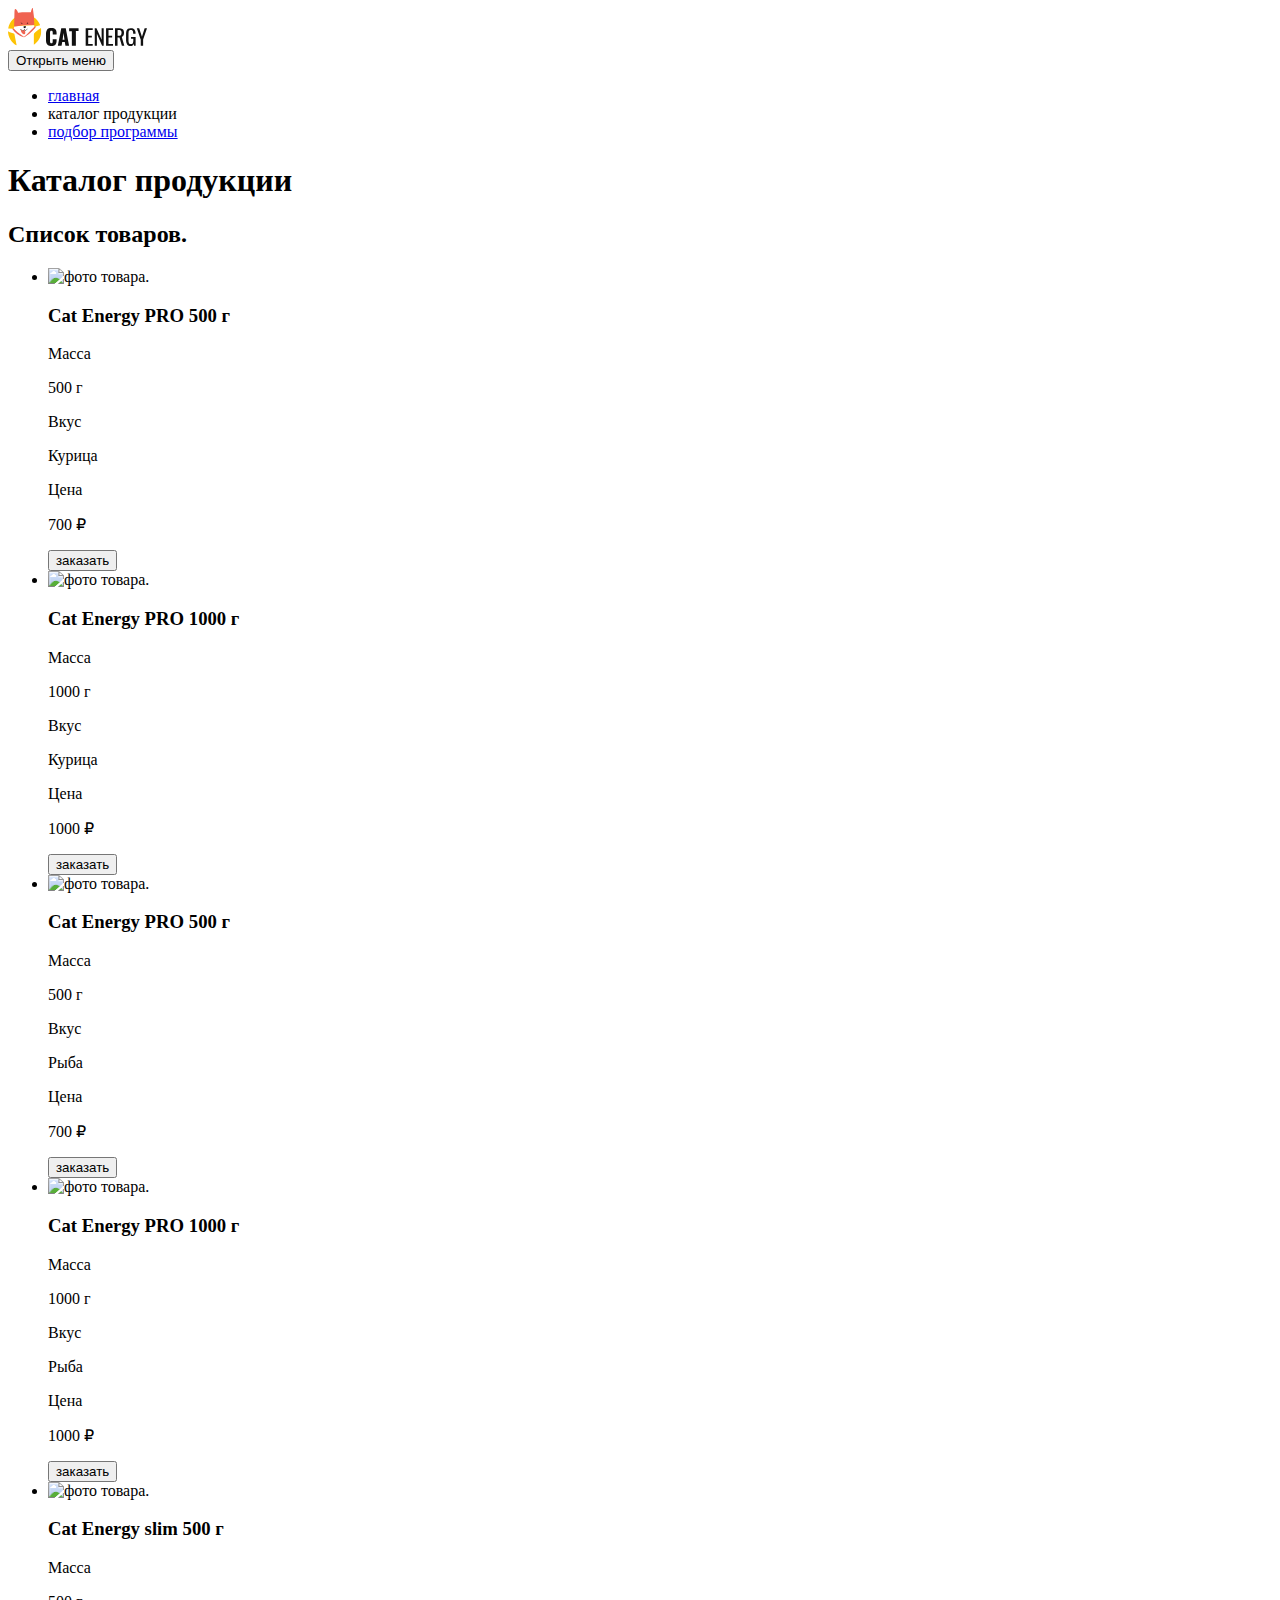
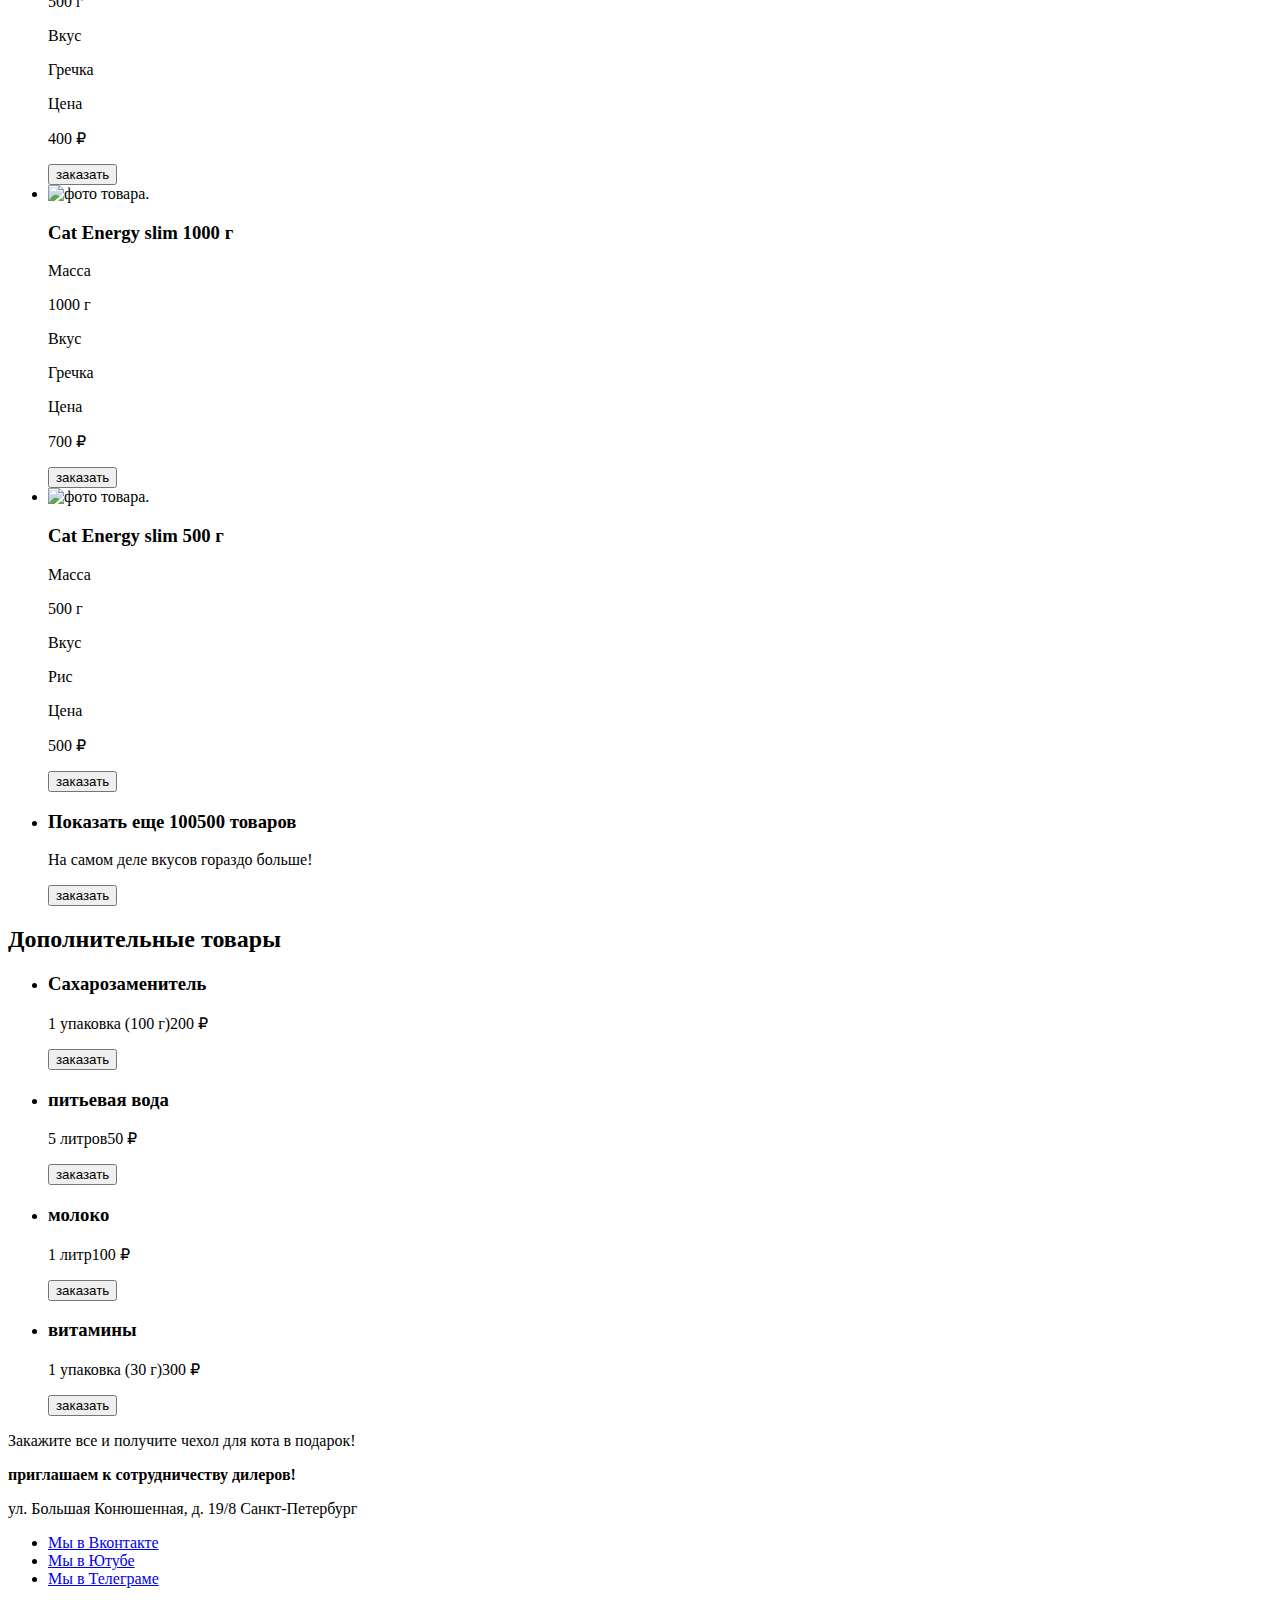
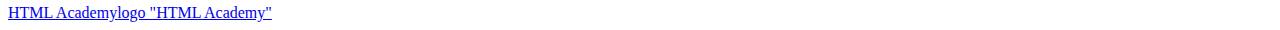
==== source/catalog.html @ 3e4d3c80 "Методологии вёрстки" ====
<!DOCTYPE html>
<html class="page" lang="ru">
  <head>
    <meta charset="utf-8">
    <title>HTML Academy: Кэт энерджи</title>
  </head>
  <body class="page__body">
<header class="main-header">
  <a class="main-header__logo">
    <img src="img/logo.svg" alt="Логотип «Cat energy»". width="34" height="38">
    <img class="" src="img/logo-text.svg" alt="«Cat energy»." width="101" height="18">
  </a>
  <nav class="main-nav">
    <button class="main-nav__toggle" type="button">
      <span class="visually-hidden">Открыть меню</span>
    </button>
    <div class="main-nav__wrapper">
      <ul class="main-nav__list site-list">
        <li class="site-list__item">
          <a class="site-list__link" href="index.html">главная</a>
        </li>
        <li class="site-list__item site-list__item--active">
          <a class="site-list__link">каталог продукции</a>
        </li>
        <li class="site-list__item">
          <a class="site-list__link" href="form.html">подбор программы</a>
        </li>
      </ul>
    </div>
  </nav>
</header>
<main class="main-container">
<h1 class="catalog__title">Каталог продукции</h1>
<section class="catalog">
  <h2 class="visually-hidden">Список товаров.</h2>
<ul class="catalog__list">
  <li class="catalog__item">
    <img class="catalog__img" src="" alt="фото товара." width="68" height="86">
    <div class="catalog__container product">
      <h3 class="product__title">Cat Energy PRO 500 г</h3>
      <div class="product__container">
        <p class="product__text">Масса</p>
        <p class="product__text">500 г</p>
      </div>
      <div class="product__container">
        <p class="product__text">Вкус</p>
        <p class="product__text">Курица</p>
      </div>
      <div class="product__container">
        <p class="product__text">Цена</p>
        <p class="product__text">700 ₽</p>
      </div>
    </div>
    <button class="product__button" type="button">заказать</button>
  </li>
  <li class="catalog__item">
    <img class="catalog__img" src="" alt="фото товара." width="84" height="100">
    <div class="catalog__container product">
      <h3 class="product__title">Cat Energy PRO 1000 г</h3>
      <div class="product__container">
        <p class="product__text">Масса</p>
        <p class="product__text">1000 г</p>
      </div>
      <div class="product__container">
        <p class="product__text">Вкус</p>
        <p class="product__text">Курица</p>
      </div>
      <div class="product__container">
        <p class="product__text">Цена</p>
        <p class="product__text">1000 ₽</p>
      </div>
    </div>
    <button class="product__button" type="button">заказать</button>
  </li>
  <li class="catalog__item">
    <img class="catalog__img" src="" alt="фото товара." width="68px" height="78px">
    <div class="catalog__container product">
      <h3 class="product__title">Cat Energy PRO 500 г</h3>
      <div class="product__container">
        <p class="product__text">Масса</p>
        <p class="product__text">500 г</p>
      </div>
      <div class="product__container">
        <p class="product__text">Вкус</p>
        <p class="product__text">Рыба</p>
      </div>
      <div class="product__container">
        <p class="product__text">Цена</p>
        <p class="product__text">700 ₽</p>
      </div>
    </div>
    <button class="product__button" type="button">заказать</button>
  </li>
  <li class="catalog__item">
    <img class="catalog__img" src="" alt="фото товара." width="84px" height="100px">
    <div class="catalog__container product">
      <h3 class="product__title">Cat Energy PRO 1000 г</h3>
      <div class="product__container">
        <p class="product__text">Масса</p>
        <p class="product__text">1000 г</p>
      </div>
      <div class="product__container">
        <p class="product__text">Вкус</p>
        <p class="product__text">Рыба</p>
      </div>
      <div class="product__container">
        <p class="product__text">Цена</p>
        <p class="product__text">1000 ₽</p>
      </div>
    </div>
    <button class="product__button" type="button">заказать</button>
  </li>
  <li class="catalog__item">
    <img class="catalog__img" src="" alt="фото товара." width="68px" height="78px">
    <div class="catalog__container product">
      <h3 class="product__title">Cat Energy slim 500 г</h3>
      <div class="product__container">
        <p class="product__text">Масса</p>
        <p class="product__text">500 г</p>
      </div>
      <div class="product__container">
        <p class="product__text">Вкус</p>
        <p class="product__text">Гречка</p>
      </div>
      <div class="product__container">
        <p class="product__text">Цена</p>
        <p class="product__text">400 ₽</p>
      </div>
    </div>
    <button class="product__button" type="button">заказать</button>
  </li>
  <li class="catalog__item">
    <img class="catalog__img" src="" alt="фото товара." width="84px" height="100px">
    <div class="catalog__container product">
      <h3 class="product__title">Cat Energy slim 1000 г</h3>
      <div class="product__container">
        <p class="product__text">Масса</p>
        <p class="product__text">1000 г</p>
      </div>
      <div class="product__container">
        <p class="product__text">Вкус</p>
        <p class="product__text">Гречка</p>
      </div>
      <div class="product__container">
        <p class="product__text">Цена</p>
        <p class="product__text">700 ₽</p>
      </div>
    </div>
    <button class="product__button" type="button">заказать</button>
  </li>
  <li class="catalog__item">
    <img class="catalog__img" src="" alt="фото товара." width="72px" height="84px">
    <div class="catalog__container product">
      <h3 class="product__title">Cat Energy slim 500 г</h3>
      <div class="product__container">
        <p class="product__text">Масса</p>
        <p class="product__text">500 г</p>
      </div>
      <div class="product__container">
        <p class="product__text">Вкус</p>
        <p class="product__text">Рис</p>
      </div>
      <div class="product__container">
        <p class="product__text">Цена</p>
        <p class="product__text">500 ₽</p>
      </div>
    </div>
    <button class="product__button" type="button">заказать</button>
  </li>
  <li class="catalog__item">
    <h3 class="product__title">Показать еще 100500 товаров</h3>
    <p class="product__text">На самом деле вкусов гораздо больше!</p>
    <button class="product__button product__button--show" type="button">заказать</button>
  </li>
</ul>
</section>
<section class="Additional">
  <h2 class="Additional__title">Дополнительные товары</h2>
  <ul class="Additional__list">
    <li class="Additional__item">
      <div class="Additional__container">
        <h3 class="Additional__subtitle">Сахарозаменитель</h3>
        <p class="Additional__text">1 упаковка (100 г)<span class="Additional__prise">200 ₽</span></p>
      </div>
      <button class="Additional__button" type="button">заказать</button>
    </li>
    <li class="Additional__item">
      <div class="Additional__container">
        <h3 class="Additional__subtitle">питьевая вода</h3>
        <p class="Additional__text">5 литров<span class="Additional__prise">50 ₽</span></p>
      </div>
      <button class="Additional__button" type="button">заказать</button>
    </li>
    <li class="Additional__item">
      <div class="Additional__container">
        <h3 class="Additional__subtitle">молоко</h3>
        <p class="Additional__text">1 литр<span class="Additional__prise">100 ₽</span></p>
      </div>
      <button class="Additional__button" type="button">заказать</button>
    </li>
    <li class="Additional__item">
      <div class="Additional__container">
        <h3 class="Additional__subtitle">витамины</h3>
        <p class="Additional__text">1 упаковка (30 г)<span class="Additional__prise">300 ₽</span></p>
      </div>
      <button class="Additional__button" type="button">заказать</button>
    </li>
  </ul>
  <div class="Additional__promo catalog-promo">
    <p class="catalog-promo__text">Закажите все и получите чехол для кота в подарок!</p>
  </div>
</section>
</main>
<footer class="main-footer">
  <div class="main-footer__contacts contacts">
    <b class="contacts__title">приглашаем к сотрудничеству дилеров!</b>
    <p class="contacts__text">ул. Большая Конюшенная, д. 19/8 Санкт-Петербург</p>
    <div class="main-footer__map map">

    </div>
  </div>
<div class="main-footer__logo">
</div>
<div class="main-footer__social social">
  <ul class="social__list">
    <li class="social__item">
      <a class="social__link social__link--vkontakte" href="https://vk.com/htmlacademy">Мы в Вконтакте</a>
    </li>
    <li class="social__item">
      <a class="social__link social__link--youtube" href="https://www.youtube.com/user/htmlacademyru">Мы в Ютубе</a>
    </li>
    <li class="social__item">
      <a class="social__link social__link--telegram" href="https://t.me/htmlacademy">Мы в Телеграме</a>
    </li>
  </ul>
</div>
<div class="main-footer__copyright copyright">
  <a class="copyright__link" href="https://htmlacademy.ru/intensive/adaptive">HTML Academy<span class="visually-hidden">logo "HTML Academy"</span></a>
</div>
</footer>
  </body>
</html>
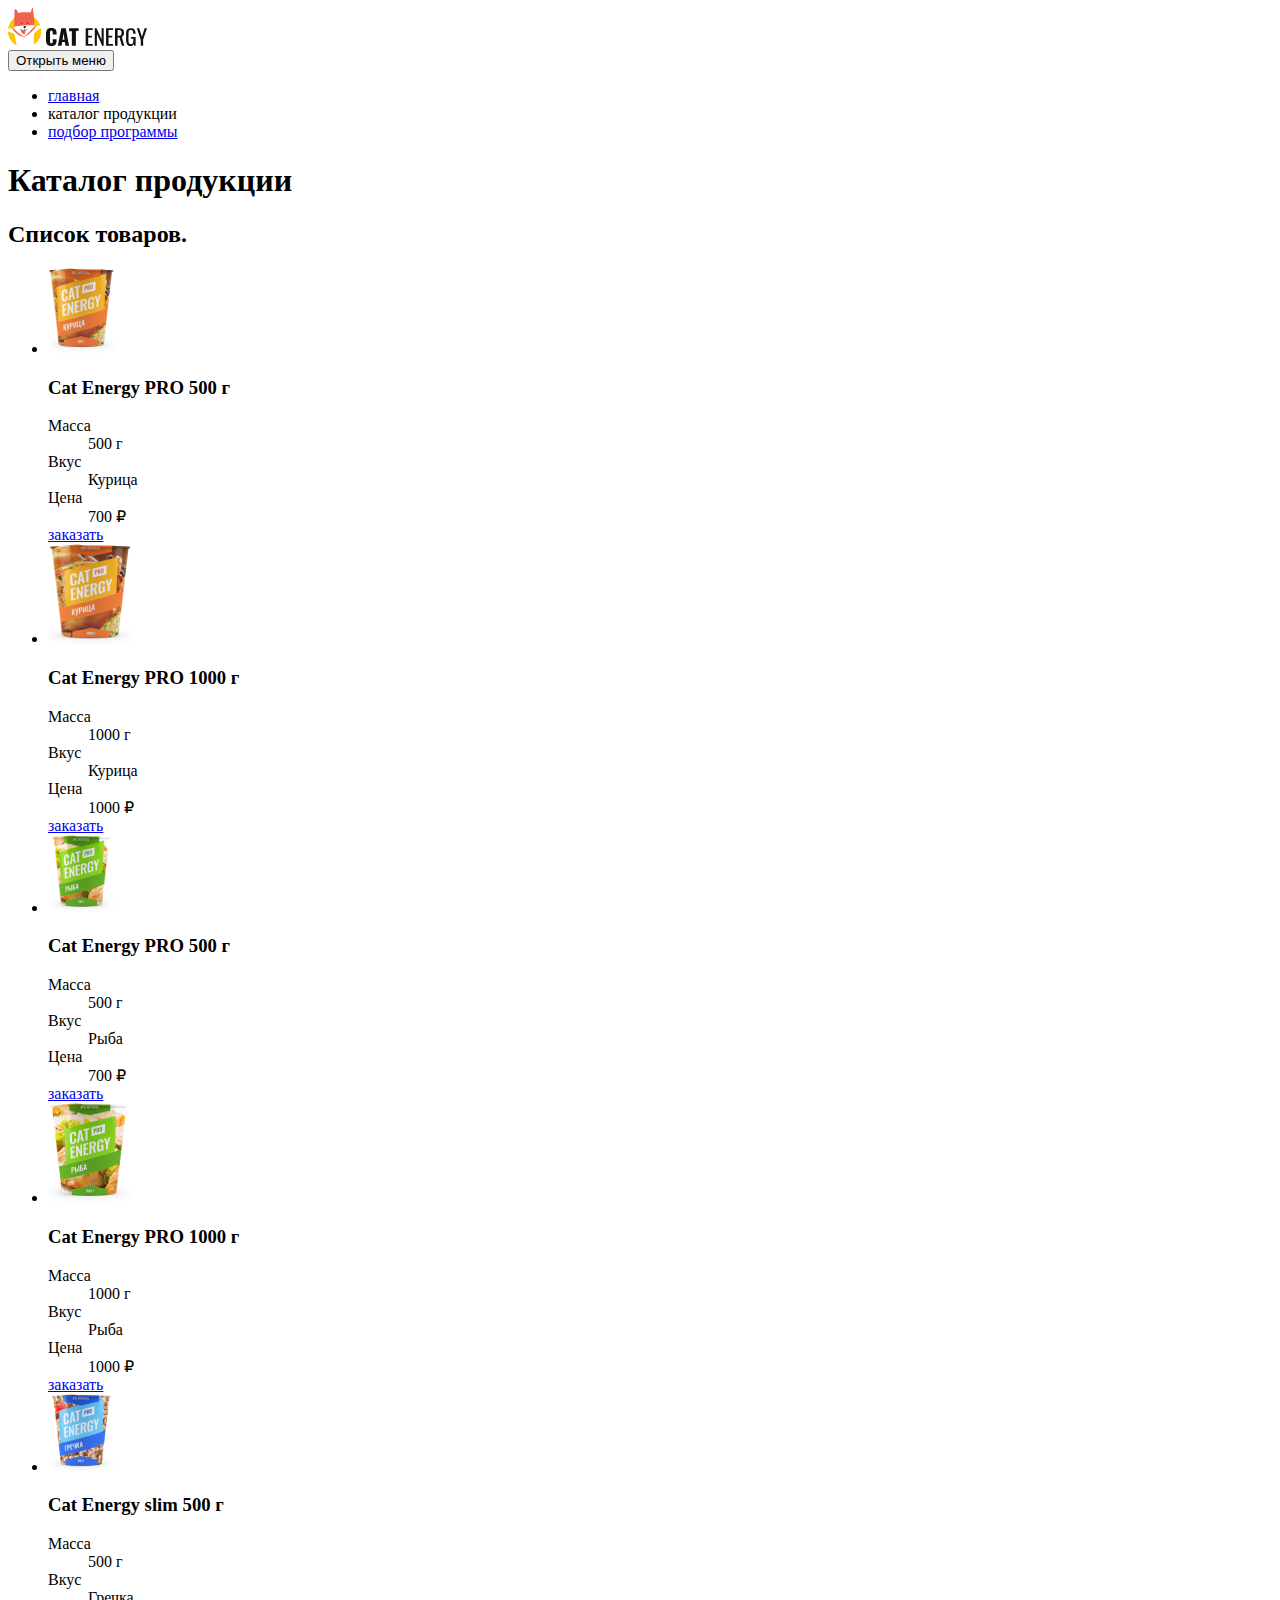
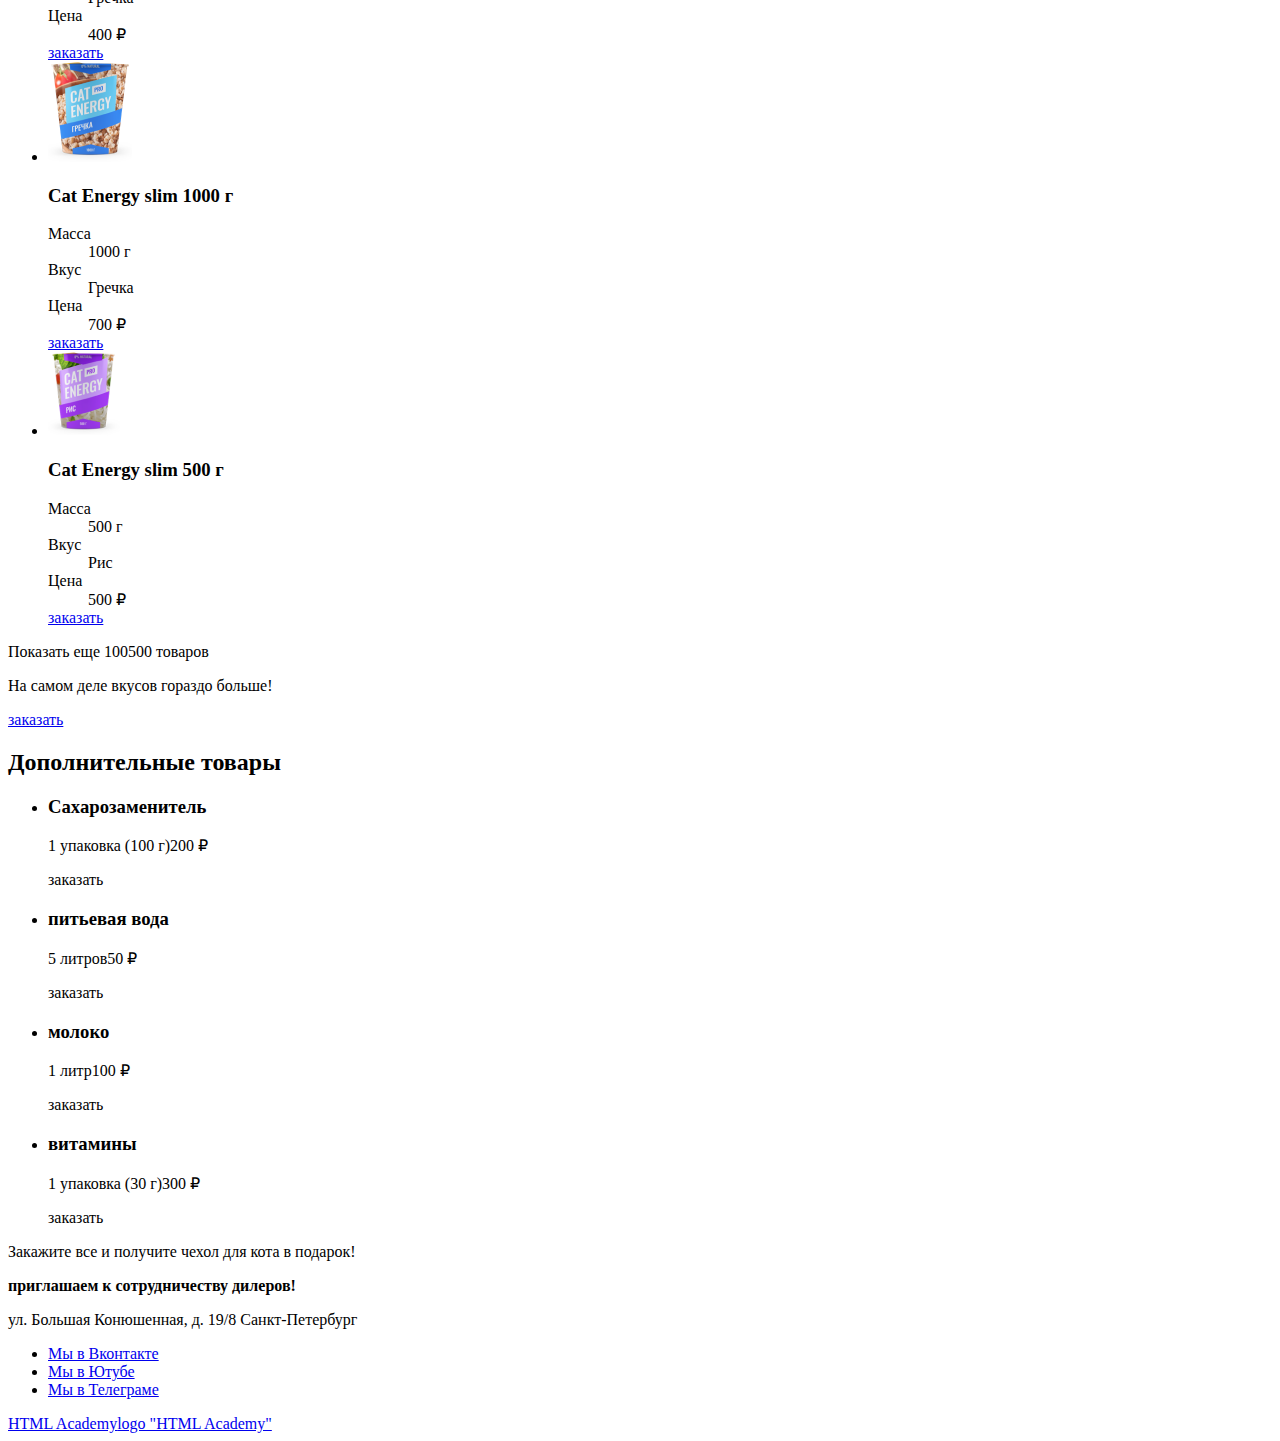
==== commit a807e132: "разметка всех страниц" ====
--- a/source/catalog.html
+++ b/source/catalog.html
@@ -1,20 +1,21 @@
 <!DOCTYPE html>
 <html class="page" lang="ru">
-  <head>
-    <meta charset="utf-8">
-    <title>HTML Academy: Кэт энерджи</title>
-  </head>
-  <body class="page__body">
-<header class="main-header">
-  <a class="main-header__logo">
-    <img src="img/logo.svg" alt="Логотип «Cat energy»". width="34" height="38">
-    <img class="" src="img/logo-text.svg" alt="«Cat energy»." width="101" height="18">
-  </a>
-  <nav class="main-nav">
-    <button class="main-nav__toggle" type="button">
-      <span class="visually-hidden">Открыть меню</span>
-    </button>
-    <div class="main-nav__wrapper">
+
+<head>
+  <meta charset="utf-8">
+  <title>HTML Academy: Кэт энерджи</title>
+</head>
+
+<body class="page__body">
+  <header class="main-header">
+    <a class="main-header__logo">
+      <img src="img/logo.svg" alt="Логотип «Cat energy»" width="34" height="38">
+      <img class="" src="img/logo-text.svg" alt="«Cat energy»." width="101" height="18">
+    </a>
+    <nav class="main-nav">
+      <button class="main-nav__toggle" type="button">
+        <span class="visually-hidden">Открыть меню</span>
+      </button>
       <ul class="main-nav__list site-list">
         <li class="site-list__item">
           <a class="site-list__link" href="index.html">главная</a>
@@ -26,217 +27,188 @@
           <a class="site-list__link" href="form.html">подбор программы</a>
         </li>
       </ul>
-    </div>
-  </nav>
-</header>
-<main class="main-container">
-<h1 class="catalog__title">Каталог продукции</h1>
-<section class="catalog">
-  <h2 class="visually-hidden">Список товаров.</h2>
-<ul class="catalog__list">
-  <li class="catalog__item">
-    <img class="catalog__img" src="" alt="фото товара." width="68" height="86">
-    <div class="catalog__container product">
-      <h3 class="product__title">Cat Energy PRO 500 г</h3>
-      <div class="product__container">
-        <p class="product__text">Масса</p>
-        <p class="product__text">500 г</p>
+    </nav>
+  </header>
+  <main class="main-container">
+    <h1 class="main-container__title">Каталог продукции</h1>
+    <section class="catalog">
+      <h2 class="visually-hidden">Список товаров.</h2>
+      <ul class="catalog__list">
+        <li class="catalog__item product">
+          <img class="product__img" src="img/chicken-small.png" alt="фото товара." width="68" height="86">
+          <div class="product__container">
+            <h3 class="product__title">Cat Energy PRO 500 г</h3>
+            <dl class="product__block">
+              <dt class="product__text">Масса</dt>
+              <dd class="product__text">500 г</dd>
+              <dt class="product__text">Вкус</dt>
+              <dd class="product__text">Курица</dd>
+              <dt class="product__text">Цена</dt>
+              <dd class="product__text">700 ₽</dd>
+            </dl>
+          </div>
+          <a class="product__link" href="#">заказать</a>
+        </li>
+        <li class="catalog__item product">
+          <img class="product__img" src="img/chicken-big.png" alt="фото товара." width="84" height="100">
+          <div class="product__container">
+            <h3 class="product__title">Cat Energy PRO 1000 г</h3>
+            <dl class="product__block">
+              <dt class="product__text">Масса</dt>
+              <dd class="product__text">1000 г</dd>
+              <dt class="product__text">Вкус</dt>
+              <dd class="product__text">Курица</dd>
+              <dt class="product__text">Цена</dt>
+              <dd class="product__text">1000 ₽</dd>
+            </dl>
+          </div>
+          <a class="product__link" href="#">заказать</a>
+        </li>
+        <li class="catalog__item product">
+          <img class="product__img" src="img/fish-small.png" alt="фото товара." width="68" height="78">
+          <div class="product__container">
+            <h3 class="product__title">Cat Energy PRO 500 г</h3>
+            <dl class="product__block">
+              <dt class="product__text">Масса</dt>
+              <dd class="product__text">500 г</dd>
+              <dt class="product__text">Вкус</dt>
+              <dd class="product__text">Рыба</dd>
+              <dt class="product__text">Цена</dt>
+              <dd class="product__text">700 ₽</dd>
+            </dl>
+          </div>
+          <a class="product__link" href="#">заказать</a>
+        </li>
+        <li class="catalog__item product">
+          <img class="product__img" src="img/fish-big.png" alt="фото товара." width="84" height="100">
+          <div class="product__container">
+            <h3 class="product__title">Cat Energy PRO 1000 г</h3>
+            <dl class="product__block">
+              <dt class="product__text">Масса</dt>
+              <dd class="product__text">1000 г</dd>
+              <dt class="product__text">Вкус</dt>
+              <dd class="product__text">Рыба</dd>
+              <dt class="product__text">Цена</dt>
+              <dd class="product__text">1000 ₽</dd>
+            </dl>
+          </div>
+          <a class="product__link" href="#">заказать</a>
+        </li>
+        <li class=" catalog__item product">
+          <img class="product__img" src="img/buckwheat-small.png" alt="фото товара." width="68" height="78">
+          <div class="product__container">
+            <h3 class="product__title">Cat Energy slim 500 г</h3>
+            <dl class="product__block">
+              <dt class="product__text">Масса</dt>
+              <dd class="product__text">500 г</dd>
+              <dt class="product__text">Вкус</dt>
+              <dd class="product__text">Гречка</dd>
+              <dt class="product__text">Цена</dt>
+              <dd class="product__text">400 ₽</dd>
+            </dl>
+          </div>
+          <a class="product__link" href="#">заказать</a>
+        </li>
+        <li class="catalog__item product">
+          <img class="product__img" src="img/buckwheat-big.png" alt="фото товара." width="84" height="100">
+          <div class="product__container">
+            <h3 class="product__title">Cat Energy slim 1000 г</h3>
+            <dl class="product__block">
+              <dt class="product__text">Масса</dt>
+              <dd class="product__text">1000 г</dd>
+              <dt class="product__text">Вкус</dt>
+              <dd class="product__text">Гречка</dd>
+              <dt class="product__text">Цена</dt>
+              <dd class="product__text">700 ₽</dd>
+            </dl>
+          </div>
+          <a class="product__link" href="#">заказать</a>
+        </li>
+        <li class="catalog__item product">
+          <img class="product__img" src="img/rice.png" alt="фото товара." width="72" height="84">
+          <div class="product__container">
+            <h3 class="product__title">Cat Energy slim 500 г</h3>
+            <dl class="product__block">
+              <dt class="product__text">Масса</dt>
+              <dd class="product__text">500 г</dd>
+              <dt class="product__text">Вкус</dt>
+              <dd class="product__text">Рис</dd>
+              <dt class="product__text">Цена</dt>
+              <dd class="product__text">500 ₽</dd>
+            </dl>
+          </div>
+          <a class="product__link" href="#">заказать</a>
+        </li>
+      </ul>
+      <div class="catalog__item">
+        <p class="catalog__title">Показать еще 100500 товаров</p>
+        <p class="catalog__text">На самом деле вкусов гораздо больше!</p>
+        <a class="catalog__link catalog__link--show" href="#">заказать</a>
       </div>
-      <div class="product__container">
-        <p class="product__text">Вкус</p>
-        <p class="product__text">Курица</p>
+    </section>
+    <section class="Additional">
+      <h2 class="Additional__title">Дополнительные товары</h2>
+      <ul class="Additional__list">
+        <li class="Additional__item">
+          <div class="Additional__container">
+            <h3 class="Additional__subtitle">Сахарозаменитель</h3>
+            <p class="Additional__text">1 упаковка (100 г)<span class="Additional__prise">200 ₽</span></p>
+          </div>
+          <a class="Additional__button">заказать</a>
+        </li>
+        <li class="Additional__item">
+          <div class="Additional__container">
+            <h3 class="Additional__subtitle">питьевая вода</h3>
+            <p class="Additional__text">5 литров<span class="Additional__prise">50 ₽</span></p>
+          </div>
+          <a class="Additional__button">заказать</a>
+        </li>
+        <li class="Additional__item">
+          <div class="Additional__container">
+            <h3 class="Additional__subtitle">молоко</h3>
+            <p class="Additional__text">1 литр<span class="Additional__prise">100 ₽</span></p>
+          </div>
+          <a class="Additional__button">заказать</a>
+        </li>
+        <li class="Additional__item">
+          <div class="Additional__container">
+            <h3 class="Additional__subtitle">витамины</h3>
+            <p class="Additional__text">1 упаковка (30 г)<span class="Additional__prise">300 ₽</span></p>
+          </div>
+          <a class="Additional__button">заказать</a>
+        </li>
+      </ul>
+      <div class="Additional__promo catalog-promo">
+        <p class="catalog-promo__text">Закажите все и получите чехол для кота в подарок!</p>
       </div>
-      <div class="product__container">
-        <p class="product__text">Цена</p>
-        <p class="product__text">700 ₽</p>
+    </section>
+  </main>
+  <footer class="main-footer">
+    <div class="main-footer__contacts contacts">
+      <b class="contacts__title">приглашаем к сотрудничеству дилеров!</b>
+      <p class="contacts__text">ул. Большая Конюшенная, д. 19/8 Санкт-Петербург</p>
+      <div class="main-footer__map map">
+
       </div>
     </div>
-    <button class="product__button" type="button">заказать</button>
-  </li>
-  <li class="catalog__item">
-    <img class="catalog__img" src="" alt="фото товара." width="84" height="100">
-    <div class="catalog__container product">
-      <h3 class="product__title">Cat Energy PRO 1000 г</h3>
-      <div class="product__container">
-        <p class="product__text">Масса</p>
-        <p class="product__text">1000 г</p>
-      </div>
-      <div class="product__container">
-        <p class="product__text">Вкус</p>
-        <p class="product__text">Курица</p>
-      </div>
-      <div class="product__container">
-        <p class="product__text">Цена</p>
-        <p class="product__text">1000 ₽</p>
-      </div>
+    <div class="main-footer__logo">
     </div>
-    <button class="product__button" type="button">заказать</button>
-  </li>
-  <li class="catalog__item">
-    <img class="catalog__img" src="" alt="фото товара." width="68px" height="78px">
-    <div class="catalog__container product">
-      <h3 class="product__title">Cat Energy PRO 500 г</h3>
-      <div class="product__container">
-        <p class="product__text">Масса</p>
-        <p class="product__text">500 г</p>
-      </div>
-      <div class="product__container">
-        <p class="product__text">Вкус</p>
-        <p class="product__text">Рыба</p>
-      </div>
-      <div class="product__container">
-        <p class="product__text">Цена</p>
-        <p class="product__text">700 ₽</p>
-      </div>
+    <ul class="main-footer__list social">
+      <li class="social__item">
+        <a class="social__link social__link--vkontakte" href="https://vk.com/htmlacademy">Мы в Вконтакте</a>
+      </li>
+      <li class="social__item">
+        <a class="social__link social__link--youtube" href="https://www.youtube.com/user/htmlacademyru">Мы в Ютубе</a>
+      </li>
+      <li class="social__item">
+        <a class="social__link social__link--telegram" href="https://t.me/htmlacademy">Мы в Телеграме</a>
+      </li>
+    </ul>
+    <div class="main-footer__copyright copyright">
+      <a class="copyright__link" href="https://htmlacademy.ru/intensive/adaptive">HTML Academy<span
+          class="visually-hidden">logo "HTML Academy"</span></a>
     </div>
-    <button class="product__button" type="button">заказать</button>
-  </li>
-  <li class="catalog__item">
-    <img class="catalog__img" src="" alt="фото товара." width="84px" height="100px">
-    <div class="catalog__container product">
-      <h3 class="product__title">Cat Energy PRO 1000 г</h3>
-      <div class="product__container">
-        <p class="product__text">Масса</p>
-        <p class="product__text">1000 г</p>
-      </div>
-      <div class="product__container">
-        <p class="product__text">Вкус</p>
-        <p class="product__text">Рыба</p>
-      </div>
-      <div class="product__container">
-        <p class="product__text">Цена</p>
-        <p class="product__text">1000 ₽</p>
-      </div>
-    </div>
-    <button class="product__button" type="button">заказать</button>
-  </li>
-  <li class="catalog__item">
-    <img class="catalog__img" src="" alt="фото товара." width="68px" height="78px">
-    <div class="catalog__container product">
-      <h3 class="product__title">Cat Energy slim 500 г</h3>
-      <div class="product__container">
-        <p class="product__text">Масса</p>
-        <p class="product__text">500 г</p>
-      </div>
-      <div class="product__container">
-        <p class="product__text">Вкус</p>
-        <p class="product__text">Гречка</p>
-      </div>
-      <div class="product__container">
-        <p class="product__text">Цена</p>
-        <p class="product__text">400 ₽</p>
-      </div>
-    </div>
-    <button class="product__button" type="button">заказать</button>
-  </li>
-  <li class="catalog__item">
-    <img class="catalog__img" src="" alt="фото товара." width="84px" height="100px">
-    <div class="catalog__container product">
-      <h3 class="product__title">Cat Energy slim 1000 г</h3>
-      <div class="product__container">
-        <p class="product__text">Масса</p>
-        <p class="product__text">1000 г</p>
-      </div>
-      <div class="product__container">
-        <p class="product__text">Вкус</p>
-        <p class="product__text">Гречка</p>
-      </div>
-      <div class="product__container">
-        <p class="product__text">Цена</p>
-        <p class="product__text">700 ₽</p>
-      </div>
-    </div>
-    <button class="product__button" type="button">заказать</button>
-  </li>
-  <li class="catalog__item">
-    <img class="catalog__img" src="" alt="фото товара." width="72px" height="84px">
-    <div class="catalog__container product">
-      <h3 class="product__title">Cat Energy slim 500 г</h3>
-      <div class="product__container">
-        <p class="product__text">Масса</p>
-        <p class="product__text">500 г</p>
-      </div>
-      <div class="product__container">
-        <p class="product__text">Вкус</p>
-        <p class="product__text">Рис</p>
-      </div>
-      <div class="product__container">
-        <p class="product__text">Цена</p>
-        <p class="product__text">500 ₽</p>
-      </div>
-    </div>
-    <button class="product__button" type="button">заказать</button>
-  </li>
-  <li class="catalog__item">
-    <h3 class="product__title">Показать еще 100500 товаров</h3>
-    <p class="product__text">На самом деле вкусов гораздо больше!</p>
-    <button class="product__button product__button--show" type="button">заказать</button>
-  </li>
-</ul>
-</section>
-<section class="Additional">
-  <h2 class="Additional__title">Дополнительные товары</h2>
-  <ul class="Additional__list">
-    <li class="Additional__item">
-      <div class="Additional__container">
-        <h3 class="Additional__subtitle">Сахарозаменитель</h3>
-        <p class="Additional__text">1 упаковка (100 г)<span class="Additional__prise">200 ₽</span></p>
-      </div>
-      <button class="Additional__button" type="button">заказать</button>
-    </li>
-    <li class="Additional__item">
-      <div class="Additional__container">
-        <h3 class="Additional__subtitle">питьевая вода</h3>
-        <p class="Additional__text">5 литров<span class="Additional__prise">50 ₽</span></p>
-      </div>
-      <button class="Additional__button" type="button">заказать</button>
-    </li>
-    <li class="Additional__item">
-      <div class="Additional__container">
-        <h3 class="Additional__subtitle">молоко</h3>
-        <p class="Additional__text">1 литр<span class="Additional__prise">100 ₽</span></p>
-      </div>
-      <button class="Additional__button" type="button">заказать</button>
-    </li>
-    <li class="Additional__item">
-      <div class="Additional__container">
-        <h3 class="Additional__subtitle">витамины</h3>
-        <p class="Additional__text">1 упаковка (30 г)<span class="Additional__prise">300 ₽</span></p>
-      </div>
-      <button class="Additional__button" type="button">заказать</button>
-    </li>
-  </ul>
-  <div class="Additional__promo catalog-promo">
-    <p class="catalog-promo__text">Закажите все и получите чехол для кота в подарок!</p>
-  </div>
-</section>
-</main>
-<footer class="main-footer">
-  <div class="main-footer__contacts contacts">
-    <b class="contacts__title">приглашаем к сотрудничеству дилеров!</b>
-    <p class="contacts__text">ул. Большая Конюшенная, д. 19/8 Санкт-Петербург</p>
-    <div class="main-footer__map map">
-
-    </div>
-  </div>
-<div class="main-footer__logo">
-</div>
-<div class="main-footer__social social">
-  <ul class="social__list">
-    <li class="social__item">
-      <a class="social__link social__link--vkontakte" href="https://vk.com/htmlacademy">Мы в Вконтакте</a>
-    </li>
-    <li class="social__item">
-      <a class="social__link social__link--youtube" href="https://www.youtube.com/user/htmlacademyru">Мы в Ютубе</a>
-    </li>
-    <li class="social__item">
-      <a class="social__link social__link--telegram" href="https://t.me/htmlacademy">Мы в Телеграме</a>
-    </li>
-  </ul>
-</div>
-<div class="main-footer__copyright copyright">
-  <a class="copyright__link" href="https://htmlacademy.ru/intensive/adaptive">HTML Academy<span class="visually-hidden">logo "HTML Academy"</span></a>
-</div>
-</footer>
-  </body>
+  </footer>
+</body>
+
 </html>
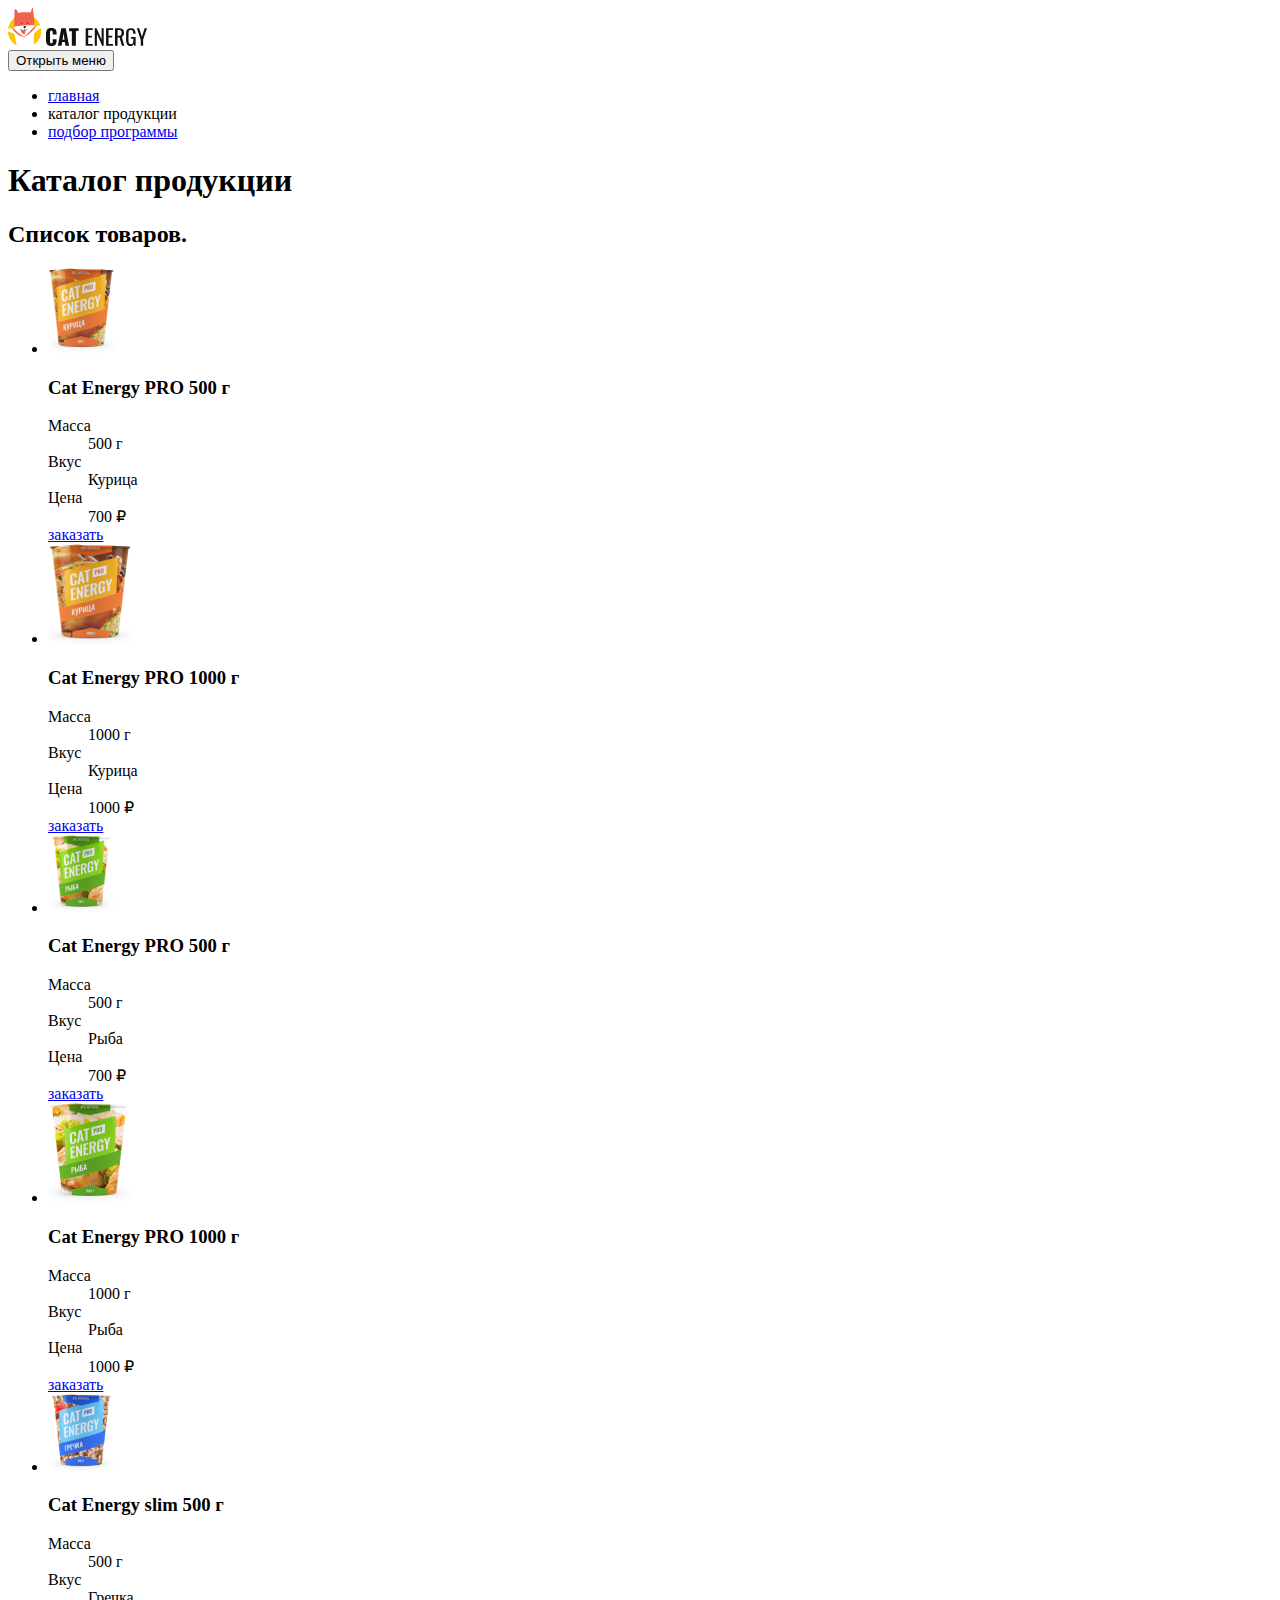
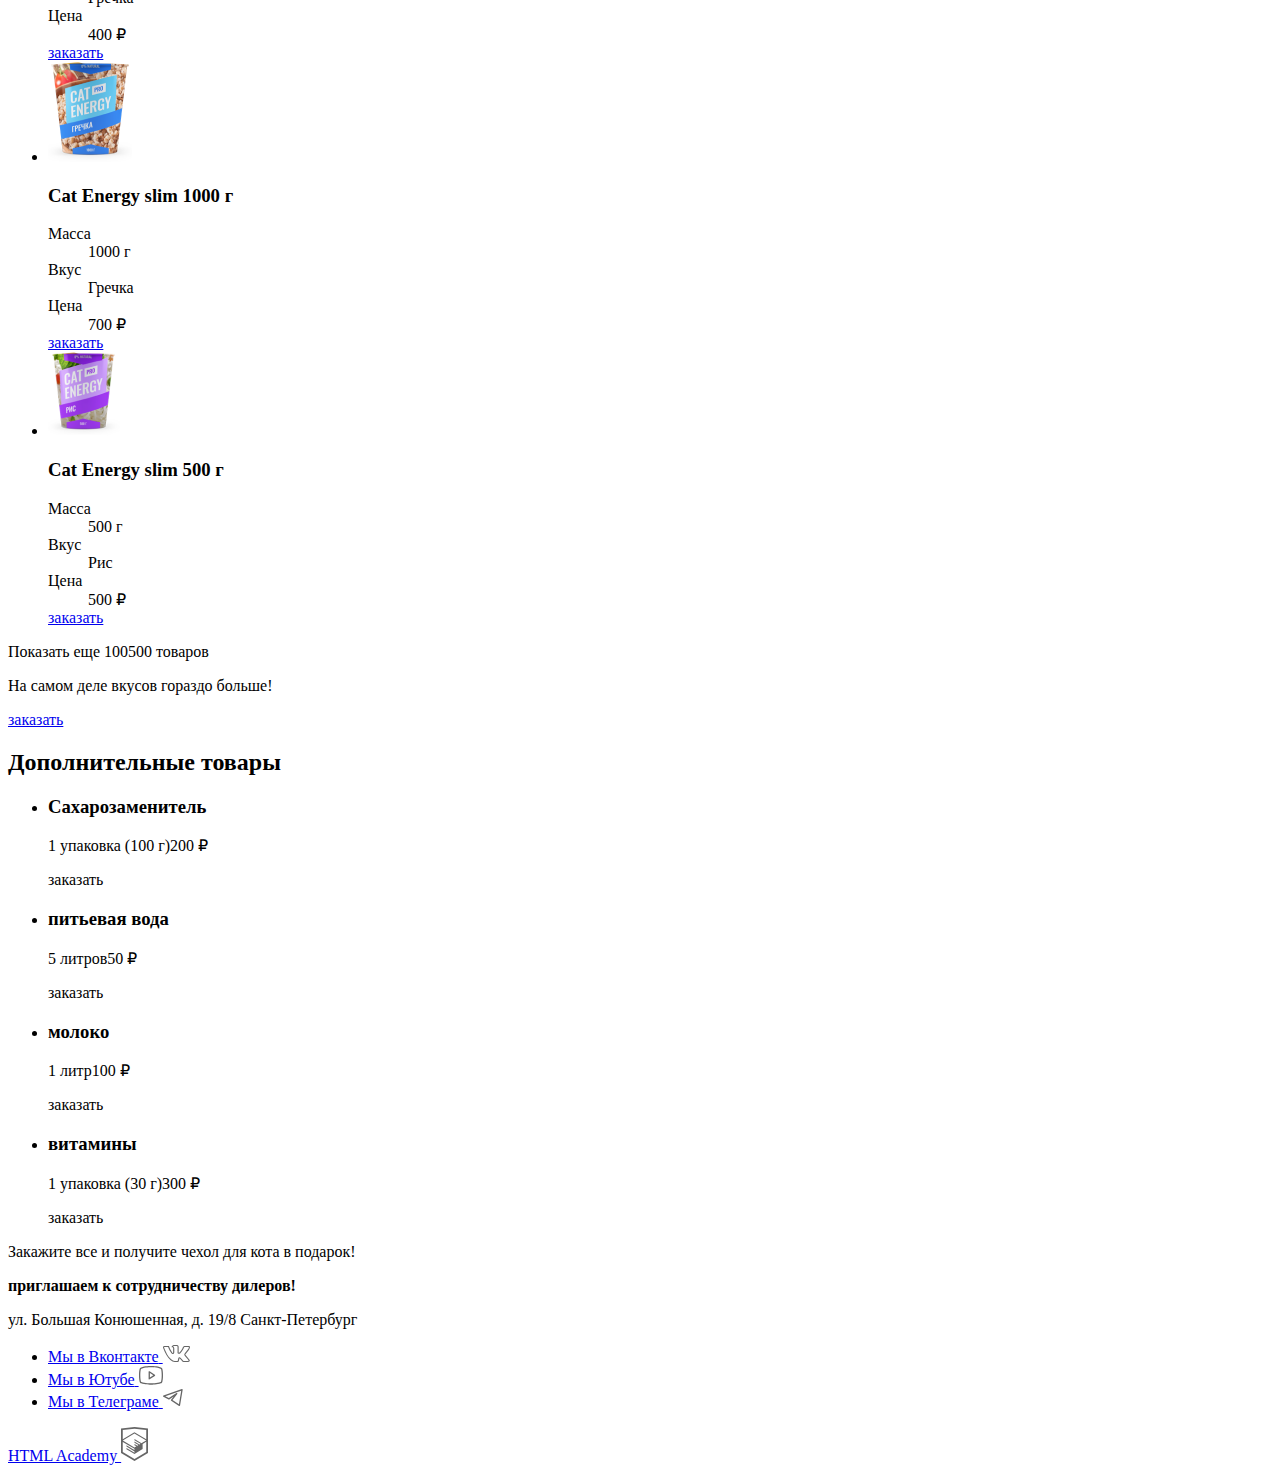
==== commit 46b9d6ad: "Препроцессоры и автоматизация" ====
--- a/source/catalog.html
+++ b/source/catalog.html
@@ -4,6 +4,7 @@
 <head>
   <meta charset="utf-8">
   <title>HTML Academy: Кэт энерджи</title>
+  <link rel="stylesheet" href="css/style.css">
 </head>
 
 <body class="page__body">
@@ -34,108 +35,123 @@
     <section class="catalog">
       <h2 class="visually-hidden">Список товаров.</h2>
       <ul class="catalog__list">
-        <li class="catalog__item product">
-          <img class="product__img" src="img/chicken-small.png" alt="фото товара." width="68" height="86">
-          <div class="product__container">
-            <h3 class="product__title">Cat Energy PRO 500 г</h3>
-            <dl class="product__block">
-              <dt class="product__text">Масса</dt>
-              <dd class="product__text">500 г</dd>
-              <dt class="product__text">Вкус</dt>
-              <dd class="product__text">Курица</dd>
-              <dt class="product__text">Цена</dt>
-              <dd class="product__text">700 ₽</dd>
-            </dl>
-          </div>
-          <a class="product__link" href="#">заказать</a>
-        </li>
-        <li class="catalog__item product">
-          <img class="product__img" src="img/chicken-big.png" alt="фото товара." width="84" height="100">
-          <div class="product__container">
-            <h3 class="product__title">Cat Energy PRO 1000 г</h3>
-            <dl class="product__block">
-              <dt class="product__text">Масса</dt>
-              <dd class="product__text">1000 г</dd>
-              <dt class="product__text">Вкус</dt>
-              <dd class="product__text">Курица</dd>
-              <dt class="product__text">Цена</dt>
-              <dd class="product__text">1000 ₽</dd>
-            </dl>
-          </div>
-          <a class="product__link" href="#">заказать</a>
-        </li>
-        <li class="catalog__item product">
-          <img class="product__img" src="img/fish-small.png" alt="фото товара." width="68" height="78">
-          <div class="product__container">
-            <h3 class="product__title">Cat Energy PRO 500 г</h3>
-            <dl class="product__block">
-              <dt class="product__text">Масса</dt>
-              <dd class="product__text">500 г</dd>
-              <dt class="product__text">Вкус</dt>
-              <dd class="product__text">Рыба</dd>
-              <dt class="product__text">Цена</dt>
-              <dd class="product__text">700 ₽</dd>
-            </dl>
-          </div>
-          <a class="product__link" href="#">заказать</a>
-        </li>
-        <li class="catalog__item product">
-          <img class="product__img" src="img/fish-big.png" alt="фото товара." width="84" height="100">
-          <div class="product__container">
-            <h3 class="product__title">Cat Energy PRO 1000 г</h3>
-            <dl class="product__block">
-              <dt class="product__text">Масса</dt>
-              <dd class="product__text">1000 г</dd>
-              <dt class="product__text">Вкус</dt>
-              <dd class="product__text">Рыба</dd>
-              <dt class="product__text">Цена</dt>
-              <dd class="product__text">1000 ₽</dd>
-            </dl>
+
+        <li class="catalog__item product">
+          <div class="product__wraper">
+            <img class="product__img" src="img/chicken-small.png" alt="фото товара." width="68" height="86">
+            <div class="product__container">
+              <h3 class="product__title">Cat Energy PRO 500 г</h3>
+              <dl class="product__block">
+                <dt class="product__text">Масса</dt>
+                <dd class="product__text">500 г</dd>
+                <dt class="product__text">Вкус</dt>
+                <dd class="product__text">Курица</dd>
+                <dt class="product__text">Цена</dt>
+                <dd class="product__text">700 ₽</dd>
+              </dl>
+            </div>
+          </div>
+          <a class="product__link" href="#">заказать</a>
+        </li>
+        <li class="catalog__item product">
+          <div class="product__wraper">
+            <img class="product__img" src="img/chicken-big.png" alt="фото товара." width="84" height="100">
+            <div class="product__container">
+              <h3 class="product__title">Cat Energy PRO 1000 г</h3>
+              <dl class="product__block">
+                <dt class="product__text">Масса</dt>
+                <dd class="product__text">1000 г</dd>
+                <dt class="product__text">Вкус</dt>
+                <dd class="product__text">Курица</dd>
+                <dt class="product__text">Цена</dt>
+                <dd class="product__text">1000 ₽</dd>
+              </dl>
+            </div>
+          </div>
+          <a class="product__link" href="#">заказать</a>
+        </li>
+        <li class="catalog__item product">
+          <div class="product__wraper">
+            <img class="product__img" src="img/fish-small.png" alt="фото товара." width="68" height="78">
+            <div class="product__container">
+              <h3 class="product__title">Cat Energy PRO 500 г</h3>
+              <dl class="product__block">
+                <dt class="product__text">Масса</dt>
+                <dd class="product__text">500 г</dd>
+                <dt class="product__text">Вкус</dt>
+                <dd class="product__text">Рыба</dd>
+                <dt class="product__text">Цена</dt>
+                <dd class="product__text">700 ₽</dd>
+              </dl>
+            </div>
+          </div>
+          <a class="product__link" href="#">заказать</a>
+        </li>
+        <li class="catalog__item product">
+          <div class="product__wraper">
+            <img class="product__img" src="img/fish-big.png" alt="фото товара." width="84" height="100">
+            <div class="product__container">
+              <h3 class="product__title">Cat Energy PRO 1000 г</h3>
+              <dl class="product__block">
+                <dt class="product__text">Масса</dt>
+                <dd class="product__text">1000 г</dd>
+                <dt class="product__text">Вкус</dt>
+                <dd class="product__text">Рыба</dd>
+                <dt class="product__text">Цена</dt>
+                <dd class="product__text">1000 ₽</dd>
+              </dl>
+            </div>
           </div>
           <a class="product__link" href="#">заказать</a>
         </li>
         <li class=" catalog__item product">
-          <img class="product__img" src="img/buckwheat-small.png" alt="фото товара." width="68" height="78">
-          <div class="product__container">
-            <h3 class="product__title">Cat Energy slim 500 г</h3>
-            <dl class="product__block">
-              <dt class="product__text">Масса</dt>
-              <dd class="product__text">500 г</dd>
-              <dt class="product__text">Вкус</dt>
-              <dd class="product__text">Гречка</dd>
-              <dt class="product__text">Цена</dt>
-              <dd class="product__text">400 ₽</dd>
-            </dl>
-          </div>
-          <a class="product__link" href="#">заказать</a>
-        </li>
-        <li class="catalog__item product">
-          <img class="product__img" src="img/buckwheat-big.png" alt="фото товара." width="84" height="100">
-          <div class="product__container">
-            <h3 class="product__title">Cat Energy slim 1000 г</h3>
-            <dl class="product__block">
-              <dt class="product__text">Масса</dt>
-              <dd class="product__text">1000 г</dd>
-              <dt class="product__text">Вкус</dt>
-              <dd class="product__text">Гречка</dd>
-              <dt class="product__text">Цена</dt>
-              <dd class="product__text">700 ₽</dd>
-            </dl>
-          </div>
-          <a class="product__link" href="#">заказать</a>
-        </li>
-        <li class="catalog__item product">
-          <img class="product__img" src="img/rice.png" alt="фото товара." width="72" height="84">
-          <div class="product__container">
-            <h3 class="product__title">Cat Energy slim 500 г</h3>
-            <dl class="product__block">
-              <dt class="product__text">Масса</dt>
-              <dd class="product__text">500 г</dd>
-              <dt class="product__text">Вкус</dt>
-              <dd class="product__text">Рис</dd>
-              <dt class="product__text">Цена</dt>
-              <dd class="product__text">500 ₽</dd>
-            </dl>
+          <div class="product__wraper">
+            <img class="product__img" src="img/buckwheat-small.png" alt="фото товара." width="68" height="78">
+            <div class="product__container">
+              <h3 class="product__title">Cat Energy slim 500 г</h3>
+              <dl class="product__block">
+                <dt class="product__text">Масса</dt>
+                <dd class="product__text">500 г</dd>
+                <dt class="product__text">Вкус</dt>
+                <dd class="product__text">Гречка</dd>
+                <dt class="product__text">Цена</dt>
+                <dd class="product__text">400 ₽</dd>
+              </dl>
+            </div>
+          </div>
+          <a class="product__link" href="#">заказать</a>
+        </li>
+        <li class="catalog__item product">
+          <div class="product__wraper">
+            <img class="product__img" src="img/buckwheat-big.png" alt="фото товара." width="84" height="100">
+            <div class="product__container">
+              <h3 class="product__title">Cat Energy slim 1000 г</h3>
+              <dl class="product__block">
+                <dt class="product__text">Масса</dt>
+                <dd class="product__text">1000 г</dd>
+                <dt class="product__text">Вкус</dt>
+                <dd class="product__text">Гречка</dd>
+                <dt class="product__text">Цена</dt>
+                <dd class="product__text">700 ₽</dd>
+              </dl>
+            </div>
+          </div>
+          <a class="product__link" href="#">заказать</a>
+        </li>
+        <li class="catalog__item product">
+          <div class="product__wraper">
+            <img class="product__img" src="img/rice.png" alt="фото товара." width="72" height="84">
+            <div class="product__container">
+              <h3 class="product__title">Cat Energy slim 500 г</h3>
+              <dl class="product__block">
+                <dt class="product__text">Масса</dt>
+                <dd class="product__text">500 г</dd>
+                <dt class="product__text">Вкус</dt>
+                <dd class="product__text">Рис</dd>
+                <dt class="product__text">Цена</dt>
+                <dd class="product__text">500 ₽</dd>
+              </dl>
+            </div>
           </div>
           <a class="product__link" href="#">заказать</a>
         </li>
@@ -187,26 +203,56 @@
     <div class="main-footer__contacts contacts">
       <b class="contacts__title">приглашаем к сотрудничеству дилеров!</b>
       <p class="contacts__text">ул. Большая Конюшенная, д. 19/8 Санкт-Петербург</p>
-      <div class="main-footer__map map">
-
+    </div>
+    <div class="main-footer__map map">
+
+    </div>
+
+    <div class="main-footer__social social">
+
+      <ul class="social__list ">
+        <li class="social__item">
+          <a class="social__link social__link--vkontakte" href="https://vk.com/htmlacademy"><span
+              class="visually-hidden">Мы в Вконтакте</span>
+            <svg width="27" height="17" viewBox="0 0 27 17" fill="none" xmlns="http://www.w3.org/2000/svg">
+              <path
+                d="M0 2.33876C0 1.48373 0.515103 1.02268 1.54531 0.955621L5.51515 0.980769C5.78158 0.980769 5.95921 1.10651 6.04802 1.35799C6.45655 2.61538 6.91392 3.70094 7.42014 4.61465C7.92637 5.52835 8.58801 6.58038 9.40507 7.77071C9.47611 7.9216 9.59157 7.99704 9.75143 7.99704C9.87576 7.99704 9.97345 7.93836 10.0445 7.82101L10.1244 7.54438L10.1511 3.19379C10.1511 2.89201 10.0756 2.69083 9.92461 2.59024C9.77363 2.48965 9.49388 2.4142 9.08535 2.36391C8.76563 2.31361 8.60577 2.12919 8.60577 1.81065C8.60577 1.74359 8.61465 1.69329 8.63241 1.65976C9.00542 0.57002 10.0711 0.0251479 11.8296 0.0251479L13.3216 0C13.9966 0 14.5561 0.15927 15.0001 0.477811C15.4442 0.796351 15.6662 1.29931 15.6662 1.98669V7.69527C15.7906 7.77909 15.906 7.82101 16.0126 7.82101C16.279 7.82101 16.5099 7.67012 16.7053 7.36834C18.6592 4.78649 19.716 3.05966 19.8759 2.18787C19.8759 2.1711 19.8936 2.12919 19.9291 2.06213C20.0535 1.81065 20.2577 1.5927 20.5419 1.40828C20.8261 1.22387 21.0748 1.09813 21.288 1.03107C21.359 0.997535 21.4389 0.980769 21.5277 0.980769H25.6574L25.9239 1.00592C26.2791 1.00592 26.5544 1.16519 26.7498 1.48373C26.8209 1.58432 26.8697 1.69329 26.8964 1.81065C26.923 1.92801 26.9408 2.04536 26.9496 2.16272C26.9585 2.28008 26.963 2.34714 26.963 2.36391V2.53994C26.8386 3.22732 26.5233 3.9608 26.0171 4.74038C25.5109 5.51997 24.867 6.36243 24.0855 7.26775C23.304 8.17308 22.8155 8.76825 22.6201 9.05326C22.4603 9.25444 22.3803 9.43886 22.3803 9.60651C22.3803 9.74063 22.4514 9.89152 22.5935 10.0592L26.4834 14.6864C26.6965 14.9546 26.8031 15.248 26.8031 15.5666C26.8031 15.9522 26.6432 16.2707 26.3235 16.5222C26.0038 16.7737 25.6219 16.9162 25.1779 16.9497L24.7249 16.9749H20.6752C20.6574 16.9749 20.6219 16.979 20.5686 16.9874C20.5153 16.9958 20.4798 17 20.462 17C20.0712 17 19.7071 16.8407 19.3696 16.5222C19.2453 16.3881 18.4105 15.3989 16.8652 13.5547C16.7764 13.4374 16.652 13.3284 16.4922 13.2278C16.4211 13.4961 16.3279 13.8817 16.2124 14.3846C16.097 14.8876 16.0126 15.248 15.9593 15.466L15.8794 15.8935C15.7018 16.4803 15.3287 16.8323 14.7604 16.9497L14.3874 16.9749H11.7763C10.3021 16.9749 8.83224 16.3378 7.36686 15.0636C5.90148 13.7894 4.58264 12.1423 3.41034 10.122C2.23803 8.10182 1.14566 5.75049 0.133216 3.06805C0.0444054 2.8501 0 2.607 0 2.33876ZM16.0126 8.85207C15.6396 8.85207 15.3021 8.75567 15.0001 8.56287C14.6982 8.37007 14.5472 8.10602 14.5472 7.77071V1.98669C14.5472 1.65138 14.4584 1.41248 14.2808 1.26997C14.1032 1.12747 13.7923 1.05621 13.3483 1.05621L11.8296 1.10651C11.0658 1.10651 10.4886 1.23225 10.0978 1.48373C10.8793 1.8358 11.2701 2.40582 11.2701 3.19379V7.61982C11.2346 8.03895 11.0569 8.38683 10.7372 8.66346C10.4175 8.94009 10.0623 9.0784 9.6715 9.0784C9.13863 9.0784 8.7301 8.83531 8.44591 8.34911C7.06046 6.37081 6.03025 4.4931 5.35529 2.71598L5.1155 2.06213L1.57195 2.03698C1.34104 2.03698 1.21227 2.04956 1.18562 2.0747C1.15898 2.09985 1.14566 2.1711 1.14566 2.28846C1.14566 2.43935 1.16342 2.59862 1.19895 2.76627L1.75845 4.17456C3.25048 7.81262 4.87127 10.6795 6.62085 12.7751C8.37042 14.8708 10.0889 15.9186 11.7763 15.9186H14.4406C14.5472 15.9186 14.6271 15.8893 14.6804 15.8306C14.7337 15.7719 14.7781 15.6588 14.8136 15.4911L14.8669 15.2396L15.3732 13.0266C15.5152 12.7249 15.6396 12.5237 15.7462 12.4231C15.9415 12.2387 16.1725 12.1465 16.4389 12.1465C16.8652 12.1465 17.3003 12.3895 17.7444 12.8757L20.0091 15.5917C20.1512 15.8097 20.3022 15.9186 20.462 15.9186H24.8581C25.391 15.9186 25.6574 15.7929 25.6574 15.5414C25.6574 15.4576 25.6308 15.3738 25.5775 15.2899L21.7142 10.7382C21.4123 10.3861 21.2613 10.0089 21.2613 9.60651C21.2613 9.20414 21.4034 8.81854 21.6876 8.4497C21.9185 8.1144 22.367 7.55695 23.0331 6.77737C23.6992 5.99778 24.2809 5.26849 24.7782 4.5895C25.2756 3.9105 25.6042 3.29438 25.764 2.74112L25.8439 2.4142C25.8262 2.38067 25.8173 2.32618 25.8173 2.25074C25.8173 2.1753 25.8084 2.11243 25.7907 2.06213H21.6077C21.3412 2.16272 21.1281 2.31361 20.9682 2.51479L20.8084 2.9926C20.3643 4.14941 19.2009 5.93491 17.3181 8.34911C16.9451 8.68442 16.5099 8.85207 16.0126 8.85207Z"
+                fill="#666666" />
+            </svg>
+          </a>
+        </li>
+        <li class="social__item">
+          <a class="social__link social__link--youtube" href="https://www.youtube.com/user/htmlacademyru"><span
+              class="visually-hidden">Мы в Ютубе</span>
+            <svg width="24" height="19" viewBox="0 0 24 19" fill="none" xmlns="http://www.w3.org/2000/svg">
+              <path
+                d="M15.8509 8.79275L10.6145 5.30184C10.5159 5.23691 10.4016 5.19985 10.2837 5.19459C10.1657 5.18934 10.0486 5.21608 9.94459 5.27198C9.84061 5.32789 9.75368 5.41087 9.69302 5.51215C9.63236 5.61343 9.60022 5.72924 9.6 5.84729V12.8291C9.60013 12.9481 9.6327 13.0648 9.69421 13.1667C9.75572 13.2686 9.84384 13.3518 9.94909 13.4073C10.0524 13.4631 10.1691 13.4895 10.2864 13.4837C10.4037 13.478 10.5172 13.4402 10.6145 13.3746L15.8509 9.88366C15.9409 9.82395 16.0148 9.7429 16.0658 9.64772C16.1169 9.55255 16.1436 9.44621 16.1436 9.3382C16.1436 9.23019 16.1169 9.12385 16.0658 9.02868C16.0148 8.93351 15.9409 8.85245 15.8509 8.79275ZM10.9091 11.6073V7.06911L14.3127 9.3382L10.9091 11.6073ZM23.3891 3.04366C23.2942 2.67547 23.1131 2.33511 22.8609 2.05061C22.6086 1.76611 22.2924 1.54561 21.9382 1.40729C18.2182 -0.0217993 12.2509 1.91553e-05 12 1.91553e-05C11.7491 1.91553e-05 5.78182 -0.0217993 2.06182 1.40729C1.70764 1.54561 1.3914 1.76611 1.13914 2.05061C0.886889 2.33511 0.705838 2.67547 0.610909 3.04366C0.327273 4.11275 0 6.07638 0 9.3382C0 12.6 0.327273 14.5637 0.610909 15.6327C0.705838 16.0009 0.886889 16.3413 1.13914 16.6258C1.3914 16.9103 1.70764 17.1308 2.06182 17.2691C5.78182 18.6982 11.7491 18.6764 12 18.6764H12.0764C12.8291 18.6764 18.3927 18.6327 21.9382 17.2691C22.2924 17.1308 22.6086 16.9103 22.8609 16.6258C23.1131 16.3413 23.2942 16.0009 23.3891 15.6327C23.6727 14.5637 24 12.6 24 9.3382C24 6.07638 23.6727 4.11275 23.3891 3.04366ZM22.1236 15.3055C22.0807 15.472 21.999 15.6259 21.8853 15.7548C21.7715 15.8838 21.6289 15.984 21.4691 16.0473C17.9782 17.3891 12.0655 17.3673 12 17.3673C11.9345 17.3673 6.02182 17.3891 2.53091 16.0473C2.37107 15.984 2.22846 15.8838 2.11471 15.7548C2.00096 15.6259 1.91929 15.472 1.87636 15.3055C1.61455 14.3018 1.30909 12.4582 1.30909 9.3382C1.30909 6.2182 1.61455 4.37457 1.87636 3.37093C1.91929 3.20445 2.00096 3.05047 2.11471 2.92156C2.22846 2.79264 2.37107 2.69243 2.53091 2.62911C6.02182 1.28729 11.9345 1.30911 12 1.30911C12.0655 1.30911 17.9782 1.28729 21.4691 2.62911C21.6289 2.69243 21.7715 2.79264 21.8853 2.92156C21.999 3.05047 22.0807 3.20445 22.1236 3.37093C22.3855 4.37457 22.6909 6.2182 22.6909 9.3382C22.6909 12.4582 22.3855 14.3018 22.1236 15.3055Z"
+                fill="#666666" />
+            </svg>
+          </a>
+        </li>
+        <li class="social__item">
+          <a class=" social__link--telegram" href="https://t.me/htmlacademy"><span class="visually-hidden">Мы в
+              Телеграме</span>
+            <svg class="social__link" width="20" height="18" viewBox="0 0 20 18" fill="none"
+              xmlns="http://www.w3.org/2000/svg">
+              <path fill-rule="evenodd" clip-rule="evenodd"
+                d="M19.4608 0.152905C19.6393 0.302216 19.7255 0.534898 19.6872 0.764481L17.0611 16.5214C17.0244 16.7411 16.8789 16.9273 16.6745 17.0159C16.47 17.1045 16.2346 17.0833 16.0493 16.9597L8.17082 11.7074C8.01771 11.6054 7.91447 11.4437 7.88624 11.2619C7.858 11.08 7.90738 10.8947 8.02233 10.751L10.633 7.48773L6.27303 10.3944C6.077 10.525 5.82597 10.5407 5.61524 10.4353L0.362931 7.80915C0.127693 7.69153 -0.0146529 7.44488 0.00119976 7.18235C0.0170525 6.91983 0.188044 6.6921 0.435726 6.60364L18.8188 0.0382579C19.038 -0.0400244 19.2822 0.00359465 19.4608 0.152905ZM2.32626 7.32275L5.86168 9.09046L13.4231 4.0495C13.6925 3.86994 14.0525 3.91349 14.2712 4.1521C14.49 4.3907 14.5022 4.75314 14.3 5.00591L9.49502 11.0121L15.9328 15.3039L18.2083 1.65058L2.32626 7.32275Z"
+                fill="#666666" />
+            </svg>
+          </a>
+        </li>
+      </ul>
+      <div class="main-footer__copyright copyright">
+        <a class="copyright__link" href="https://htmlacademy.ru/intensive/adaptive">
+          HTML Academy
+          <svg width="27" height="34" viewBox="0 0 27 34" fill="none" xmlns="http://www.w3.org/2000/svg">
+            <path
+              d="M13.6426 0.0157537L13.5 0L0 1.40733V26.0129L13.5 34L27 26.0129V1.40733L13.6426 0.0157537ZM25.2344 25.0151L13.5 31.9573L1.76561 25.0151V14.9293L13.4507 21.8451L13.4701 23.0984L5.45351 18.3548L5.44295 19.5801L13.4894 24.3885L13.5088 25.675L5.46408 20.9174L5.45351 22.1427L13.5 26.9511L21.6239 22.1182V20.8929V16.909L25.2432 14.7595L25.2344 25.0151ZM25.2344 13.4519L22.0147 15.3319L20.5325 16.2071L13.4666 12.0201L13.456 13.2454L19.4957 16.818L19.4429 16.8495L19.3126 16.9247L18.4536 17.4166L13.4666 14.4689L13.456 15.6942L17.3921 18.0222L16.4591 18.6314L16.438 18.6436L13.4666 16.902L13.456 18.1273L15.4029 19.2615L13.4155 20.4483L1.7973 13.5762L13.4349 6.61831L25.2344 13.4519ZM25.2344 12.2266L13.4401 5.31075L1.76561 12.2196V2.9897L13.5 1.76442L25.2344 2.9897V12.2266Z"
+              fill="#666666" />
+          </svg>
+        </a>
       </div>
-    </div>
-    <div class="main-footer__logo">
-    </div>
-    <ul class="main-footer__list social">
-      <li class="social__item">
-        <a class="social__link social__link--vkontakte" href="https://vk.com/htmlacademy">Мы в Вконтакте</a>
-      </li>
-      <li class="social__item">
-        <a class="social__link social__link--youtube" href="https://www.youtube.com/user/htmlacademyru">Мы в Ютубе</a>
-      </li>
-      <li class="social__item">
-        <a class="social__link social__link--telegram" href="https://t.me/htmlacademy">Мы в Телеграме</a>
-      </li>
-    </ul>
-    <div class="main-footer__copyright copyright">
-      <a class="copyright__link" href="https://htmlacademy.ru/intensive/adaptive">HTML Academy<span
-          class="visually-hidden">logo "HTML Academy"</span></a>
     </div>
   </footer>
 </body>
